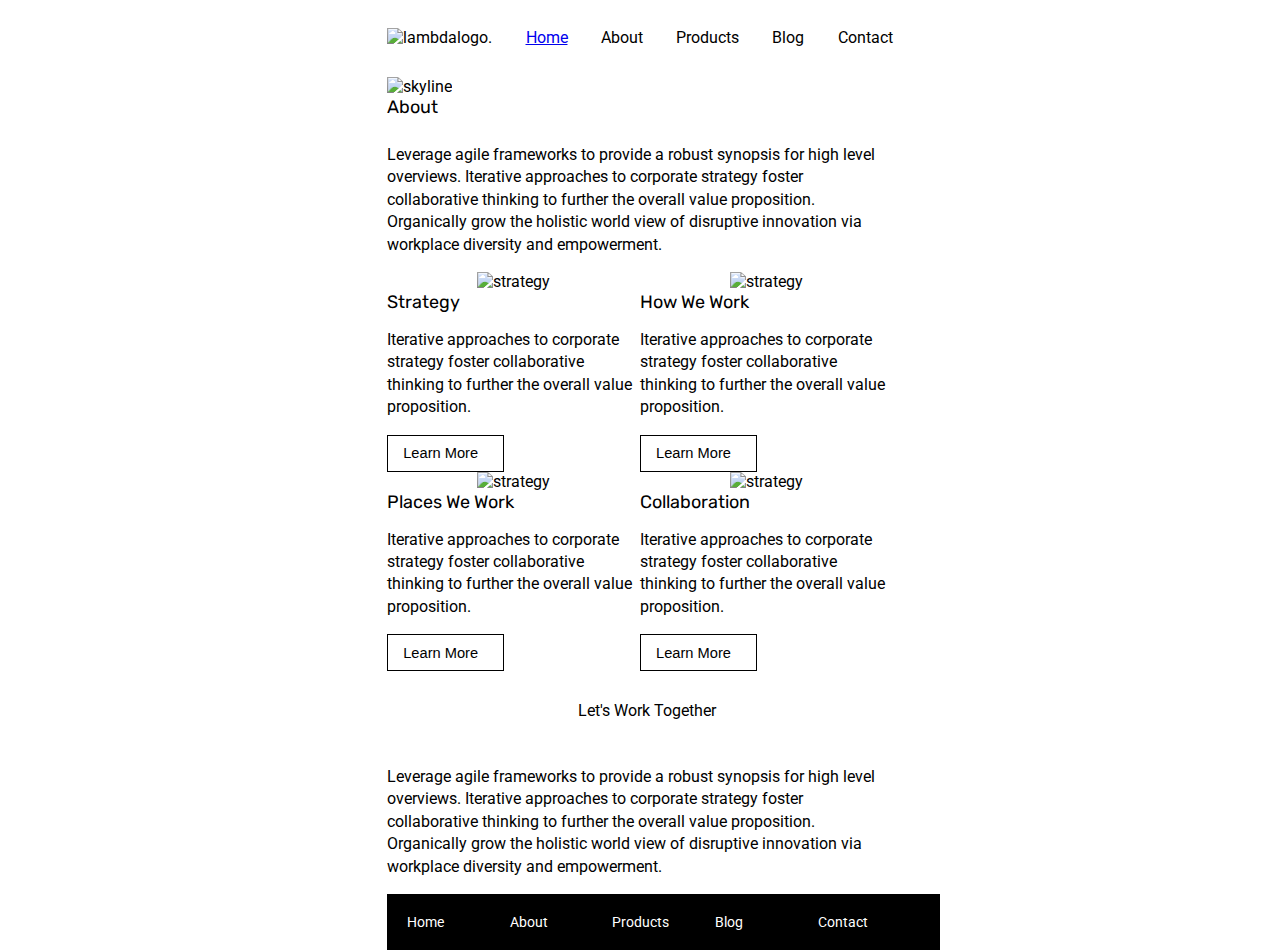
==== about.html @ e4700fcd "Merge pull request #1 from CWC-88/CharlieCockerell" ====
<!doctype html>

<html lang="en">
<head>
  <meta charset="utf-8">

  <title>Sprint Challenge - About</title>

  <link href="https://fonts.googleapis.com/css?family=Roboto|Rubik" rel="stylesheet">
  <link rel="stylesheet" href="css/index.css">

</head>

<body>
    

<nav class = "topheader">
<div>
<img class="logo" src="img/lambda-black.png" alt="lambdalogo.">
</div>
<a href="index.html"> Home</a>
<a> About</a>
<a> Products</a>
<a> Blog</a>
<a> Contact</a>
</nav>
<img class ="jumbo" src="img/jumbo-about.png" alt="skyline">
<div class = "aabout">About</div>
    <div class="container1">
     
    

    <p>Leverage agile frameworks to provide a robust synopsis for high level overviews. Iterative approaches to corporate strategy foster collaborative thinking to further the overall value proposition. Organically grow the holistic world view of disruptive innovation via workplace diversity and empowerment.</p>
  </div>

    <div class="container2">
      <img src="img/about-working.png" alt="strategy">
      <img src="img/about-plan.png" alt="strategy">
    </div>
    
    
    <div class="container3">
    <div class="Scol">
    <div class ="sstrategy">Strategy</div>
    
    <div class="sta1">
    <p>Iterative approaches to corporate strategy foster collaborative thinking to further the overall value proposition.</p>
    <div class="LM1">Learn More</div>
  </div>
</div>
  <div class="HCol">
    <div class ="HWW">How We Work</div>
     
     <div class="sta2">
    <p>Iterative approaches to corporate strategy foster collaborative thinking to further the overall value proposition.</p>

    <div class="LM2">Learn More</div>
    </div>
  </div>
  </div>



  <div class="container4">
    <img src="img/about-office.png" alt="strategy">
    <img src="img/about-meeting.png" alt="strategy">
  </div>



  <div class="container5">
    <div class="PCol">
    <div class ="PWE">Places We Work</div>
   
   <div class="sta3">
    <p>Iterative approaches to corporate strategy foster collaborative thinking to further the overall value proposition.</p>

     <div class="LM3">Learn More</div>
   </div>
 </div>

    <div class="CCol">
    <div class ="COLL">Collaboration</div>
    
       <div class="sta4">
    <p>Iterative approaches to corporate strategy foster collaborative thinking to further the overall value proposition.</p>

    <div class="LM4">Learn More</div>
  </div>
  </div>
</div>

<div class="LWTOG">Let's Work Together</div>

<div class="container6">
    

    <p>Leverage agile frameworks to provide a robust synopsis for high level overviews. Iterative approaches to corporate strategy foster collaborative thinking to further the overall value proposition. Organically grow the holistic world view of disruptive innovation via workplace diversity and empowerment.</p>
  </div>


        
      <footer class="footer1">
        <nav>
          <a href="index.html">Home</a>
          <a href="#">About</a>
          <a href="#">Products</a>
          <a href="#">Blog</a>
          <a href="#">Contact</a>
        </nav>
      </footer>
         
</body>
</html>
---- css/index.css ----
/*/* http://meyerweb.com/eric/tools/css/reset/ 
   v2.0 | 20110126
   License: none (public domain)
*/


html, body {
    height: 100%;
    font-family: 'Roboto', sans-serif;
}

h1, h2, h3, h4, h5 {
    font-size: 18px;
    margin-bottom: 15px;
    font-family: 'Rubik', sans-serif;
}

p {
    line-height: 1.4;
}


.topheader{
   display: flex;
justify-content: space-between;
align-content: space-between;
align-items: center;
flex-wrap: nowrap;

padding-left: 30%;
padding-top: 20px;
padding-bottom: 30px;
flex-direction: row;


width: 40%;
font-family: 'Roboto', sans-serif;


}



.container {
    width: 800px;
    margin: 0 auto;
}

.top-content {
    display: flex;
    flex-wrap: wrap;
    justify-content: space-evenly;
    margin-bottom: 20px;
    border-bottom: 1px dashed black;
}

.top-content .text-container {
    width: 48%;
    padding: 0 1%;
    padding-bottom: 20px;  
}

.middle-content {
    margin-bottom: 20px;
    border-bottom: 1px dashed black;
}

.middle-content h2 {
    padding: 0 2%;
    margin-bottom: 0;
}

.middle-content .boxes {
    display: flex;
    flex-wrap: wrap;
    justify-content: space-evenly;
}

.box1{
    width: 12.5%;
    height: 100px;
    background: teal;
    margin: 20px 2.5%;
    color: white;
    display: flex;
    align-items: center;
    justify-content: center;
}

.box2{width: 12.5%;
    height: 100px;
    background: gold;
    margin: 20px 2.5%;
    color: white;
    display: flex;
    align-items: center;
    justify-content: center;}
.box3{width: 12.5%;
    height: 100px;
    background: cadetblue;
    margin: 20px 2.5%;
    color: white;
    display: flex;
    align-items: center;
    justify-content: center;}
.box4{width: 12.5%;
    height: 100px;
    background: coral;
    margin: 20px 2.5%;
    color: white;
    display: flex;
    align-items: center;
    justify-content: center;}
.box5{width: 12.5%;
    height: 100px;
    background: crimson;
    margin: 20px 2.5%;
    color: white;
    display: flex;
    align-items: center;
    justify-content: center;}
.box6{width: 12.5%;
    height: 100px;
    background: forestgreen;
    margin: 20px 2.5%;
    color: white;
    display: flex;
    align-items: center;
    justify-content: center;}
.box7{width: 12.5%;
    height: 100px;
    background: darkorchid;
    margin: 20px 2.5%;
    color: white;
    display: flex;
    align-items: center;
    justify-content: center;}
.box8{width: 12.5%;
    height: 100px;
    background: hotpink;
    margin: 20px 2.5%;
    color: white;
    display: flex;
    align-items: center;
    justify-content: center;}
.box9{width: 12.5%;
    height: 100px;
    background: indigo;
    margin: 20px 2.5%;
    color: white;
    display: flex;
    align-items: center;
    justify-content: center;}
.box10{width: 12.5%;
    height: 100px;
    background: dodgerblue;
    margin: 20px 2.5%;
    color: white;
    display: flex;
    align-items: center;
    justify-content: center;}


/*.middle-content .boxes .box {
    width: 12.5%;
    height: 100px;
    background: black;
    margin: 20px 2.5%;
    color: white;
    display: flex;
    align-items: center;
    justify-content: center;
}*/

.bottom-content {
    display: flex;
    margin: 0 2% 20px;
    justify-content: space-around;
}

.bottom-content .text-container {
    padding-right: 4%;
}

.bottom-content .text-container:last-child {
    padding-right: 0;
}
.jumbo{
    padding-left: 30%;
}
.container1{
    display: flex;
    flex-direction: row;
    flex-wrap: nowrap;
    justify-content: flex-start;
    align-content: flex-start;
    align-items:stretch;
    
    padding-left: 30%;
    
    width: 40%;
}

.container1 p {
    padding-top: 10px;
    padding-right: 0px;
    width: 100%;

}
.aabout{
    display: flex;
    flex-direction: row;
    flex-wrap: nowrap;
    justify-content: flex-start;
    align-content: flex-start;
    align-items:stretch;
    padding-left: 30%;
    font-size: 18px;

    font-family: 'Rubik', sans-serif;
    
}


.container2{display: flex;
    flex-direction: row;
    flex-wrap: nowrap;
    justify-content: space-around;
    align-content: flex-start;
    align-items:stretch;
    
    padding-left: 30%;
    
    width: 40%;
}

.container3{display: flex;
    flex-direction: row;
    flex-wrap: nowrap;
    justify-content: flex-start;
    align-content: flex-start;
    align-items:stretch;
    
    padding-left: 30%;
    
    width: 40%}
    .Scol{display: flex;
    flex-direction: column;
    flex-wrap: nowrap

    }
.sstrategy{
    font-size: 18px;

    font-family: 'Rubik', sans-serif;
}

.sta1{}
.LM1{
    background: white;
    display: flex;
    font-size: 11pt;
        font-family: 'Titillium Web', sans-serif;


text-align: center;
align-items: center;

 width:100px; 
 height:35px;
 
border:1px; border-style:solid; border-color:#black;  padding: 0em;
padding-left: 15px;
}

.HCol{display: flex;
    flex-direction: column;
    flex-wrap: nowrap

}
.HWW{
    font-size: 18px;

    font-family: 'Rubik', sans-serif;
}
.sta2{}
.LM2{background: white;
    display: flex;
    font-size: 11pt;
        font-family: 'Titillium Web', sans-serif;


text-align: center;
align-items: center;

 width:100px; 
 height:35px;
 
border:1px; border-style:solid; border-color:#black;  padding: 0em;
padding-left: 15px;}

.container4{display: flex;
    flex-direction: row;
    flex-wrap: nowrap;
    justify-content: space-around;
    align-content: flex-start;
    align-items:stretch;
    
    padding-left: 30%;
    
    width: 40%}

.container5{display: flex;
    flex-direction: row;
    flex-wrap: nowrap;
    justify-content: flex-start;
    align-content: flex-start;
    align-items:stretch;
    
    padding-left: 30%;
    
    width: 40%}
    .Pcol{display: flex;
    flex-direction: column;
    flex-wrap: nowrap

    }
.PWE{
    font-size: 18px;

    font-family: 'Rubik', sans-serif;
}

.sta3{}
.LM3{
    background: white;
    display: flex;
    font-size: 11pt;
        font-family: 'Titillium Web', sans-serif;


text-align: center;
align-items: center;

 width:100px; 
 height:35px;
 
border:1px; border-style:solid; border-color:#black;  padding: 0em;
padding-left: 15px;
}

.CCol{display: flex;
    flex-direction: column;
    flex-wrap: nowrap

}
.COLL{
    font-size: 18px;

    font-family: 'Rubik', sans-serif;
}
.sta4{}
.LM4{background: white;
    display: flex;
    font-size: 11pt;
        font-family: 'Titillium Web', sans-serif;


text-align: center;
align-items: center;

 width:100px; 
 height:35px;
 
border:1px; border-style:solid; border-color:#black;  padding: 0em;
padding-left: 15px;}

.LWTOG{display: flex;
    flex-direction: row;
    flex-wrap: nowrap;
    justify-content: flex-start;
    align-content: flex-start;
    align-items:stretch;
    
   margin: 30px;
   padding-left: 540px;

    
    width: 40%}
.container6{display: flex;
    flex-direction: row;
    flex-wrap: nowrap;
    justify-content: flex-start;
    align-content: flex-start;
    align-items:stretch;
    
    padding-left: 30%;
    
    width: 40%}


.footer1 {
    display: flex;
    flex-direction: row;
    flex-wrap: nowrap;
    justify-content: flex-start;
    align-content: flex-start;
    align-items:stretch;
    
    padding-left: 30%;
    
    width: 40%
background:black;

}


.footer1 nav{
display: flex;
background-color: black;
text-decoration: none;
justify-content: space-between;
width: 58%;
font-size: 14px;
padding: 20px;
}
.footer1 nav a {
    color: white;
    width: 50%;
    text-decoration: none;
}
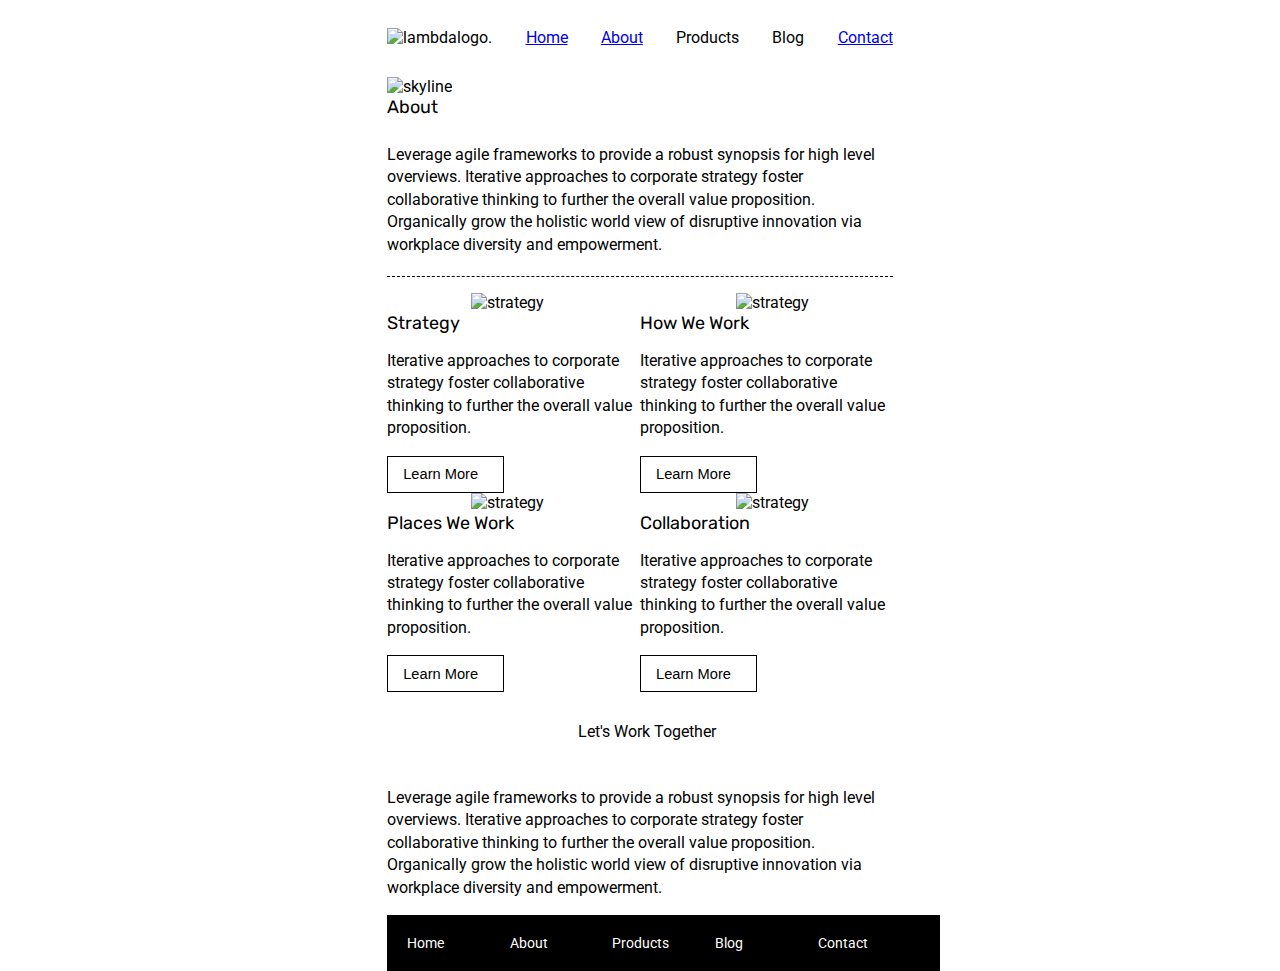
==== commit eca7489b: "added contact page" ====
--- a/about.html
+++ b/about.html
@@ -19,10 +19,10 @@
 <img class="logo" src="img/lambda-black.png" alt="lambdalogo.">
 </div>
 <a href="index.html"> Home</a>
-<a> About</a>
+<a href="About.html"> About</a>
 <a> Products</a>
 <a> Blog</a>
-<a> Contact</a>
+<a href="Contact.html"> Contact</a>
 </nav>
 <img class ="jumbo" src="img/jumbo-about.png" alt="skyline">
 <div class = "aabout">About</div>
@@ -48,6 +48,10 @@
     <div class="LM1">Learn More</div>
   </div>
 </div>
+
+
+
+
   <div class="HCol">
     <div class ="HWW">How We Work</div>
      
@@ -103,10 +107,10 @@
       <footer class="footer1">
         <nav>
           <a href="index.html">Home</a>
-          <a href="#">About</a>
+          <a href="About.html">About</a>
           <a href="#">Products</a>
           <a href="#">Blog</a>
-          <a href="#">Contact</a>
+          <a href="Contact.html">Contact</a>
         </nav>
       </footer>
          
--- a/css/index.css
+++ b/css/index.css
@@ -39,7 +39,9 @@
 
 }
 
-
+.jumpo{
+    padding-left: 29%;
+}
 
 .container {
     width: 800px;
@@ -176,14 +178,17 @@
     display: flex;
     margin: 0 2% 20px;
     justify-content: space-around;
+     font-family: 'Rubik', sans-serif;
 }
 
 .bottom-content .text-container {
     padding-right: 4%;
+     font-family: 'Rubik', sans-serif;
 }
 
 .bottom-content .text-container:last-child {
     padding-right: 0;
+     font-family: 'Rubik', sans-serif;
 }
 .jumbo{
     padding-left: 30%;
@@ -205,6 +210,8 @@
     padding-top: 10px;
     padding-right: 0px;
     width: 100%;
+    border-bottom: 1px dashed black;
+    padding-bottom: 20px;
 
 }
 .aabout{
@@ -229,9 +236,9 @@
     align-content: flex-start;
     align-items:stretch;
     
-    padding-left: 30%;
-    
-    width: 40%;
+    padding-left: 29%;
+    
+    width: 42%;
 }
 
 .container3{display: flex;
@@ -261,6 +268,7 @@
     display: flex;
     font-size: 11pt;
         font-family: 'Titillium Web', sans-serif;
+
 
 
 text-align: center;
@@ -273,6 +281,13 @@
 padding-left: 15px;
 }
 
+
+
+
+
+
+
+
 .HCol{display: flex;
     flex-direction: column;
     flex-wrap: nowrap
@@ -306,9 +321,9 @@
     align-content: flex-start;
     align-items:stretch;
     
-    padding-left: 30%;
-    
-    width: 40%}
+    padding-left: 29%;
+    
+    width: 42%}
 
 .container5{display: flex;
     flex-direction: row;
@@ -430,9 +445,44 @@
     text-decoration: none;
 }
 
-
-
-
-
-
-
+.footer2 nav{
+display: flex;
+background-color: black;
+text-decoration: none;
+justify-content: space-between;
+width: 100%;
+font-size: 14px;
+padding: 20px;
+}
+.footer2 nav a {
+    color: white;
+    width: 50%;
+    text-decoration: none;
+}
+
+
+.wp{
+    display: flex;
+    justify-content: center;
+    height: 50%;
+    width: 50%;
+}
+
+.CALLNOW{
+    font-size: 22pt;
+    font-family: 'Titillium Web', sans-serif;
+}
+
+.num{font-size: 22pt;
+font-family: 'Titillium Web', sans-serif;}
+
+.address{font-size: 22pt;
+font-family: 'Titillium Web', sans-serif;}
+
+.email{font-size: 22pt;
+font-family: 'Titillium Web', sans-serif;}
+
+
+
+
+
